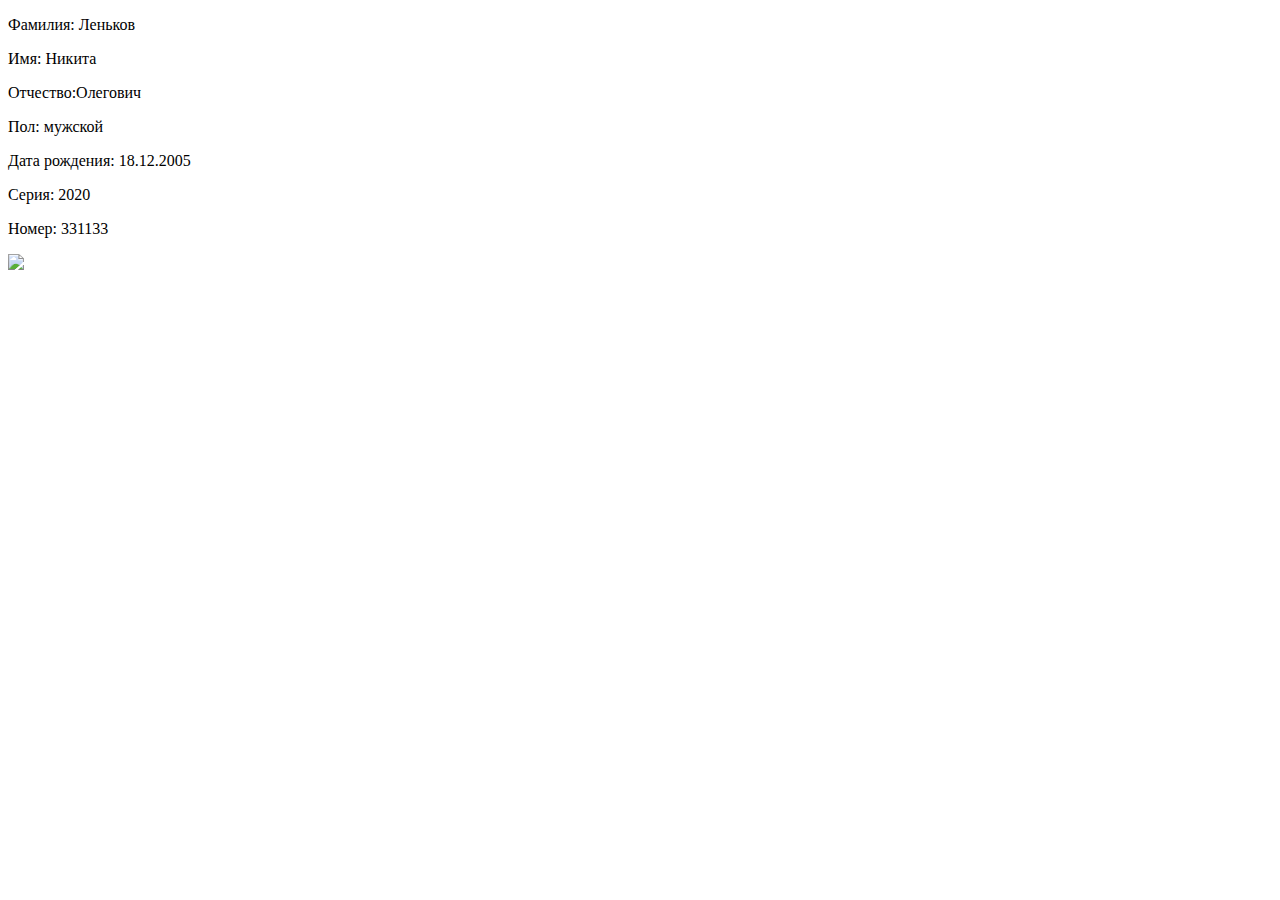
==== pasport.html @ cd17f908 "first commit" ====
<!DOCTYPE html>
<html lang="ru">
<head>
    <meta charset="UTF-8">
    <title>DOM_JS. Считываем информацию из DOM.</title>
</head>
<body>
<p>Фамилия: <span id="surname"> Леньков</span></p>
<p>Имя: <span id="name">Никита</span></p>
<p>Отчество:<span id="father">Олегович</span> </p>
<p>Пол: <span id="sex">мужской</span></p>
<p>Дата рождения: <span id="birthday">18.12.2005</span></p>
<p>Серия: <span id="serial_number">2020</span></p>
<p>Номер: <span id="number">331133</span></p>
<img src="./receive.png">
</body>
</html>
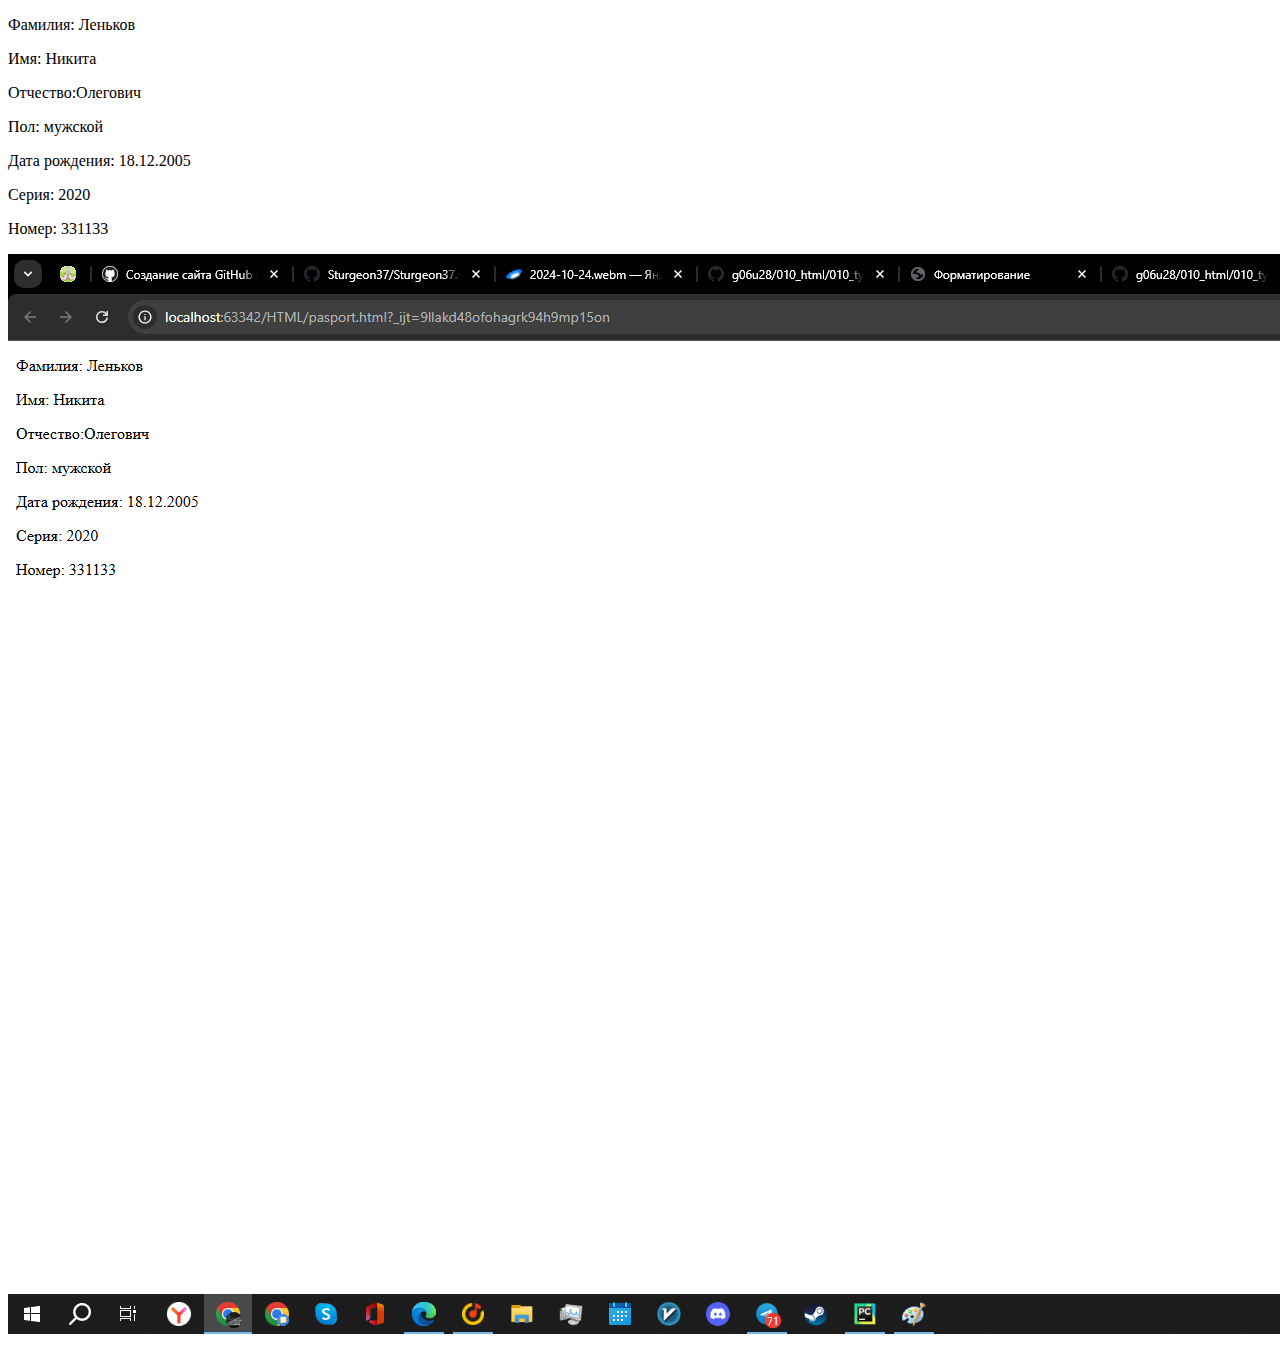
==== commit a9823332: "ssilki" ====
--- a/pasport.html
+++ b/pasport.html
@@ -12,6 +12,6 @@
 <p>Дата рождения: <span id="birthday">18.12.2005</span></p>
 <p>Серия: <span id="serial_number">2020</span></p>
 <p>Номер: <span id="number">331133</span></p>
-<img src="./receive.png">
+<img src="../img/receive.png">
 </body>
 </html>